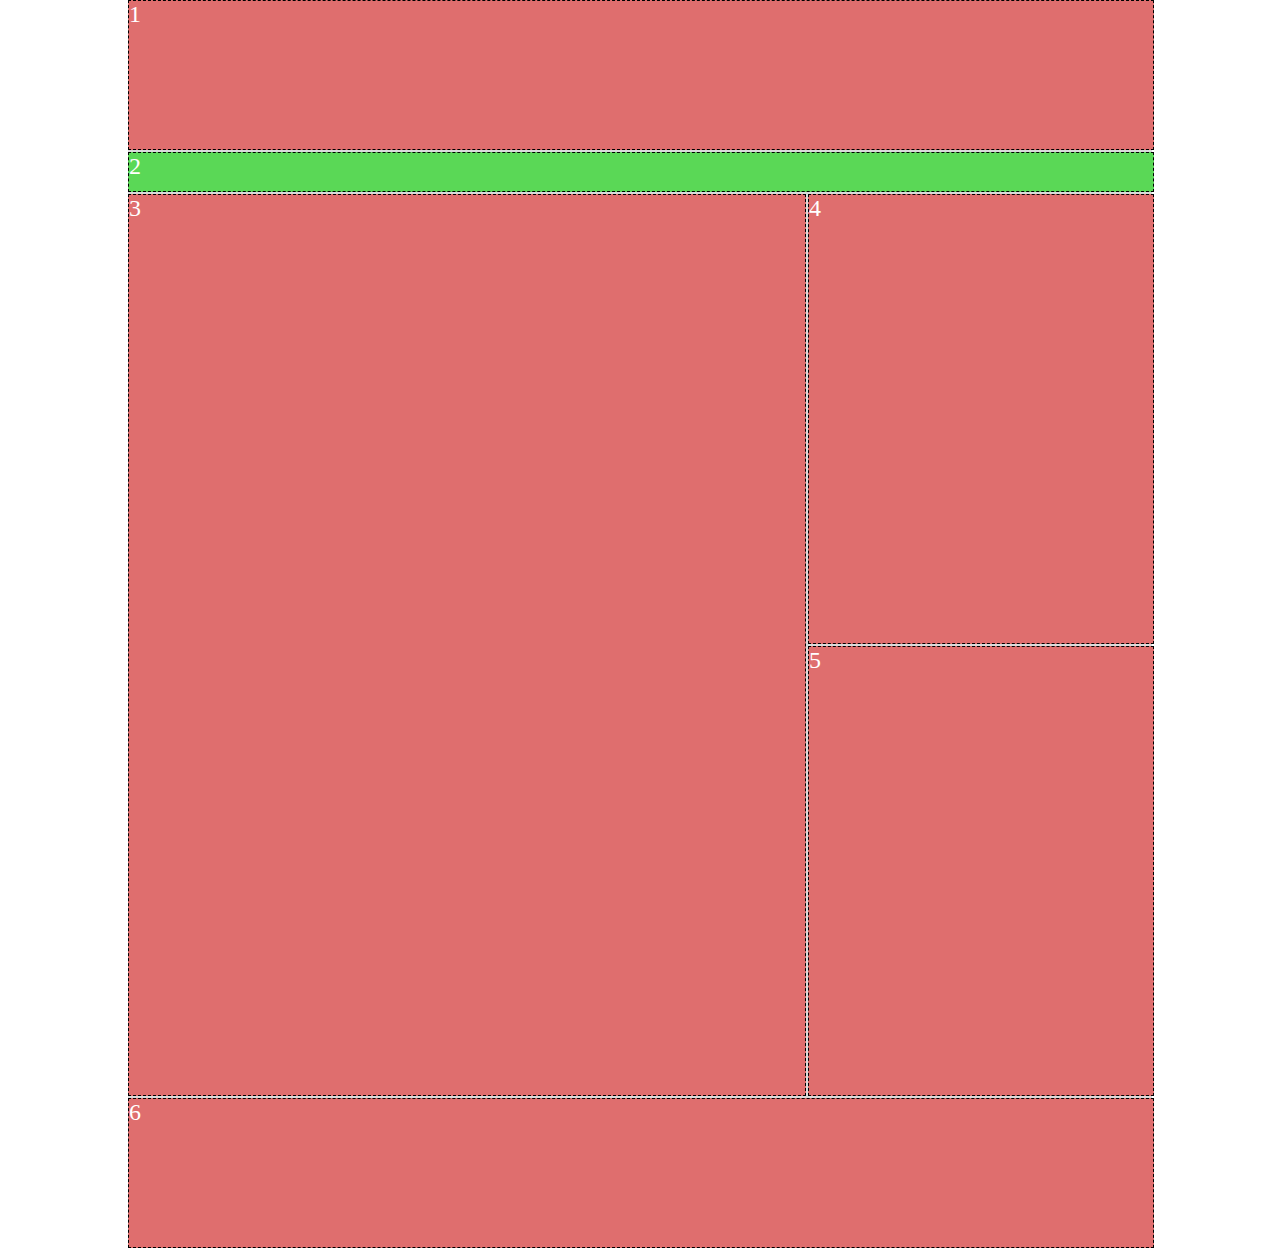
==== example_1.html @ facc5702 "create example_1" ====
<!DOCTYPE html>
<html lang="en">
<head>
    <meta charset="UTF-8">
    <meta name="viewport" content="width=device-width, initial-scale=1.0">
    <link rel="stylesheet" href="css/main.css">
    <title>Grid Practice</title>
</head>
<body>
    <div class="grid">
        <div class="grid__item item-1">1</div>
        <div class="grid__item item-2">2</div>
        <div class="grid__item item-3">3</div>
        <div class="grid__item item-4">4</div>
        <div class="grid__item item-5">5</div>
        <div class="grid__item item-6">6</div>
    </div>
<script src="scripts/script.js"></script>
</body>
</html>
---- css/main.css ----
* {
  padding: 0;
  margin: 0;
}

.grid {
  display: -ms-grid;
  display: grid;
  position: relative;
  width: 80vw;
  margin: 0 auto;
  background: #dadada;
  grid-gap: 2px;
  grid-template: "header header header header header header" 150px "nav nav nav nav nav nav" 40px "article article article article aside aside" minmax(450px, auto) "article article article article banner banner" minmax(450px, auto) "footer footer footer footer footer footer" 150px/minmax(-webkit-max-content, 300px) minmax(-webkit-max-content, 300px) minmax(-webkit-max-content, 300px) minmax(-webkit-max-content, 300px) minmax(-webkit-max-content, 300px) minmax(-webkit-max-content, 300px);
  grid-template: "header header header header header header" 150px "nav nav nav nav nav nav" 40px "article article article article aside aside" minmax(450px, auto) "article article article article banner banner" minmax(450px, auto) "footer footer footer footer footer footer" 150px/minmax(max-content, 300px) minmax(max-content, 300px) minmax(max-content, 300px) minmax(max-content, 300px) minmax(max-content, 300px) minmax(max-content, 300px);
}

.grid__item {
  background: #df6e6e;
  color: #fff;
  font-size: 1.5rem;
  border: 1px dashed #000;
}

.item-1 {
  grid-area: header;
}

.item-2 {
  grid-area: nav;
  background: #5ad856;
  width: 80vw;
}

.item-3 {
  grid-area: article;
}

.item-4 {
  grid-area: aside;
}

.item-5 {
  grid-area: banner;
}

.item-6 {
  grid-area: footer;
}

@media screen and (max-width: 768px) {
  .grid {
    grid-template: "header header header header header header" 150px "nav nav nav nav nav nav" 40px "article article article article article article" minmax(450px, auto) "article article article article article article" minmax(450px, auto) "aside aside aside banner banner banner" minmax(450px, auto) "footer footer footer footer footer footer" 150px/minmax(-webkit-max-content, 300px) minmax(-webkit-max-content, 300px) minmax(-webkit-max-content, 300px) minmax(-webkit-max-content, 300px) minmax(-webkit-max-content, 300px) minmax(-webkit-max-content, 300px);
    grid-template: "header header header header header header" 150px "nav nav nav nav nav nav" 40px "article article article article article article" minmax(450px, auto) "article article article article article article" minmax(450px, auto) "aside aside aside banner banner banner" minmax(450px, auto) "footer footer footer footer footer footer" 150px/minmax(max-content, 300px) minmax(max-content, 300px) minmax(max-content, 300px) minmax(max-content, 300px) minmax(max-content, 300px) minmax(max-content, 300px);
  }
}

@media screen and (max-width: 500px) {
  .grid {
    width: 100%;
    grid-template: "header header header header header header" 150px "nav nav nav nav nav nav" 40px "article article article article article article" minmax(450px, auto) "article article article article article article" minmax(450px, auto) "footer footer footer footer footer footer" 150px/minmax(-webkit-max-content, 300px) minmax(-webkit-max-content, 300px) minmax(-webkit-max-content, 300px) minmax(-webkit-max-content, 300px) minmax(-webkit-max-content, 300px) minmax(-webkit-max-content, 300px);
    grid-template: "header header header header header header" 150px "nav nav nav nav nav nav" 40px "article article article article article article" minmax(450px, auto) "article article article article article article" minmax(450px, auto) "footer footer footer footer footer footer" 150px/minmax(max-content, 300px) minmax(max-content, 300px) minmax(max-content, 300px) minmax(max-content, 300px) minmax(max-content, 300px) minmax(max-content, 300px);
  }
  .item-2 {
    width: 100%;
  }
  .item-5, .item-4 {
    display: none;
  }
}
/*# sourceMappingURL=main.css.map */
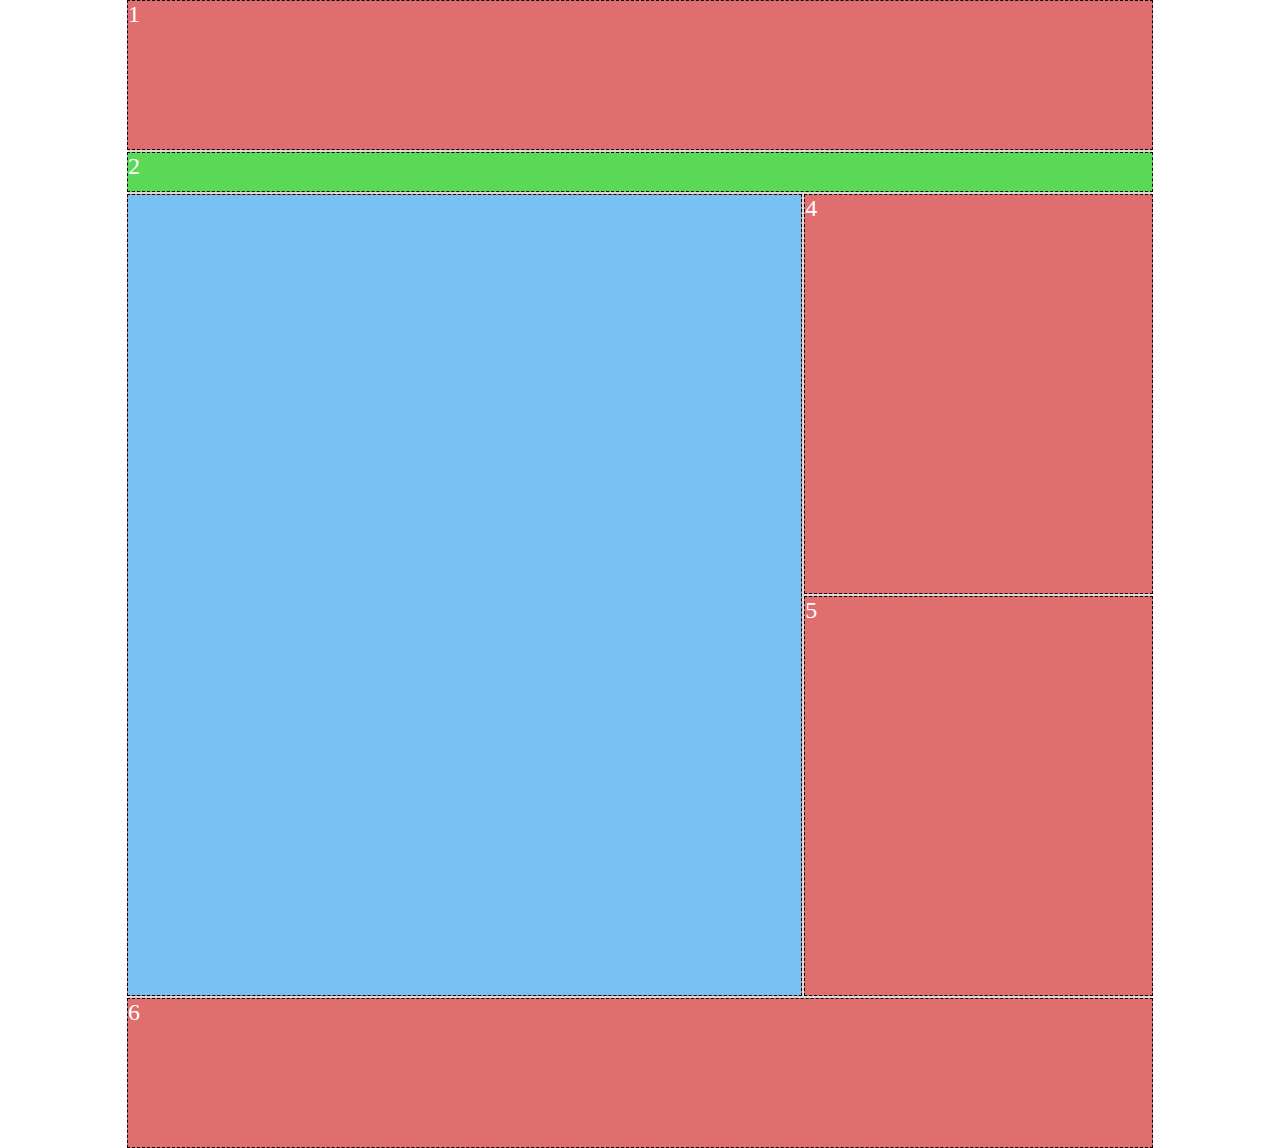
==== commit 6ac3d0cf: "add counter of item-3 rows" ====
--- a/example_1.html
+++ b/example_1.html
@@ -10,7 +10,14 @@
     <div class="grid">
         <div class="grid__item item-1">1</div>
         <div class="grid__item item-2">2</div>
-        <div class="grid__item item-3">3</div>
+        <div class="grid__item item-3">
+            <div class="sub-container sub-1"></div>
+            <div class="sub-container sub-2"></div>
+            <div class="sub-container sub-3"></div>
+            <div class="sub-container sub-4"></div>
+            <div class="sub-container sub-5"></div>
+            <div class="sub-container sub-6"></div>
+        </div>
         <div class="grid__item item-4">4</div>
         <div class="grid__item item-5">5</div>
         <div class="grid__item item-6">6</div>
--- a/css/main.css
+++ b/css/main.css
@@ -11,8 +11,11 @@
   margin: 0 auto;
   background: #dadada;
   grid-gap: 2px;
-  grid-template: "header header header header header header" 150px "nav nav nav nav nav nav" 40px "article article article article aside aside" minmax(450px, auto) "article article article article banner banner" minmax(450px, auto) "footer footer footer footer footer footer" 150px/minmax(-webkit-max-content, 300px) minmax(-webkit-max-content, 300px) minmax(-webkit-max-content, 300px) minmax(-webkit-max-content, 300px) minmax(-webkit-max-content, 300px) minmax(-webkit-max-content, 300px);
-  grid-template: "header header header header header header" 150px "nav nav nav nav nav nav" 40px "article article article article aside aside" minmax(450px, auto) "article article article article banner banner" minmax(450px, auto) "footer footer footer footer footer footer" 150px/minmax(max-content, 300px) minmax(max-content, 300px) minmax(max-content, 300px) minmax(max-content, 300px) minmax(max-content, 300px) minmax(max-content, 300px);
+  -webkit-box-pack: center;
+      -ms-flex-pack: center;
+          justify-content: center;
+  grid-template: "header header header header header header" 150px "nav nav nav nav nav nav" 40px "article article article article aside aside" minmax(200px, auto) "article article article article banner banner" minmax(200px, auto) "footer footer footer footer footer footer" 150px/minmax(-webkit-max-content, 300px) minmax(-webkit-max-content, 300px) minmax(-webkit-max-content, 300px) minmax(-webkit-max-content, 300px) minmax(-webkit-max-content, 300px) minmax(-webkit-max-content, 300px);
+  grid-template: "header header header header header header" 150px "nav nav nav nav nav nav" 40px "article article article article aside aside" minmax(200px, auto) "article article article article banner banner" minmax(200px, auto) "footer footer footer footer footer footer" 150px/minmax(max-content, 300px) minmax(max-content, 300px) minmax(max-content, 300px) minmax(max-content, 300px) minmax(max-content, 300px) minmax(max-content, 300px);
 }
 
 .grid__item {
@@ -34,6 +37,15 @@
 
 .item-3 {
   grid-area: article;
+  display: -ms-grid;
+  display: grid;
+  -ms-grid-columns: 1fr 1fr 1fr;
+      grid-template-columns: 1fr 1fr 1fr;
+  grid-auto-rows: 400px;
+}
+
+.item-3 .sub-container {
+  background: #78c2f3;
 }
 
 .item-4 {
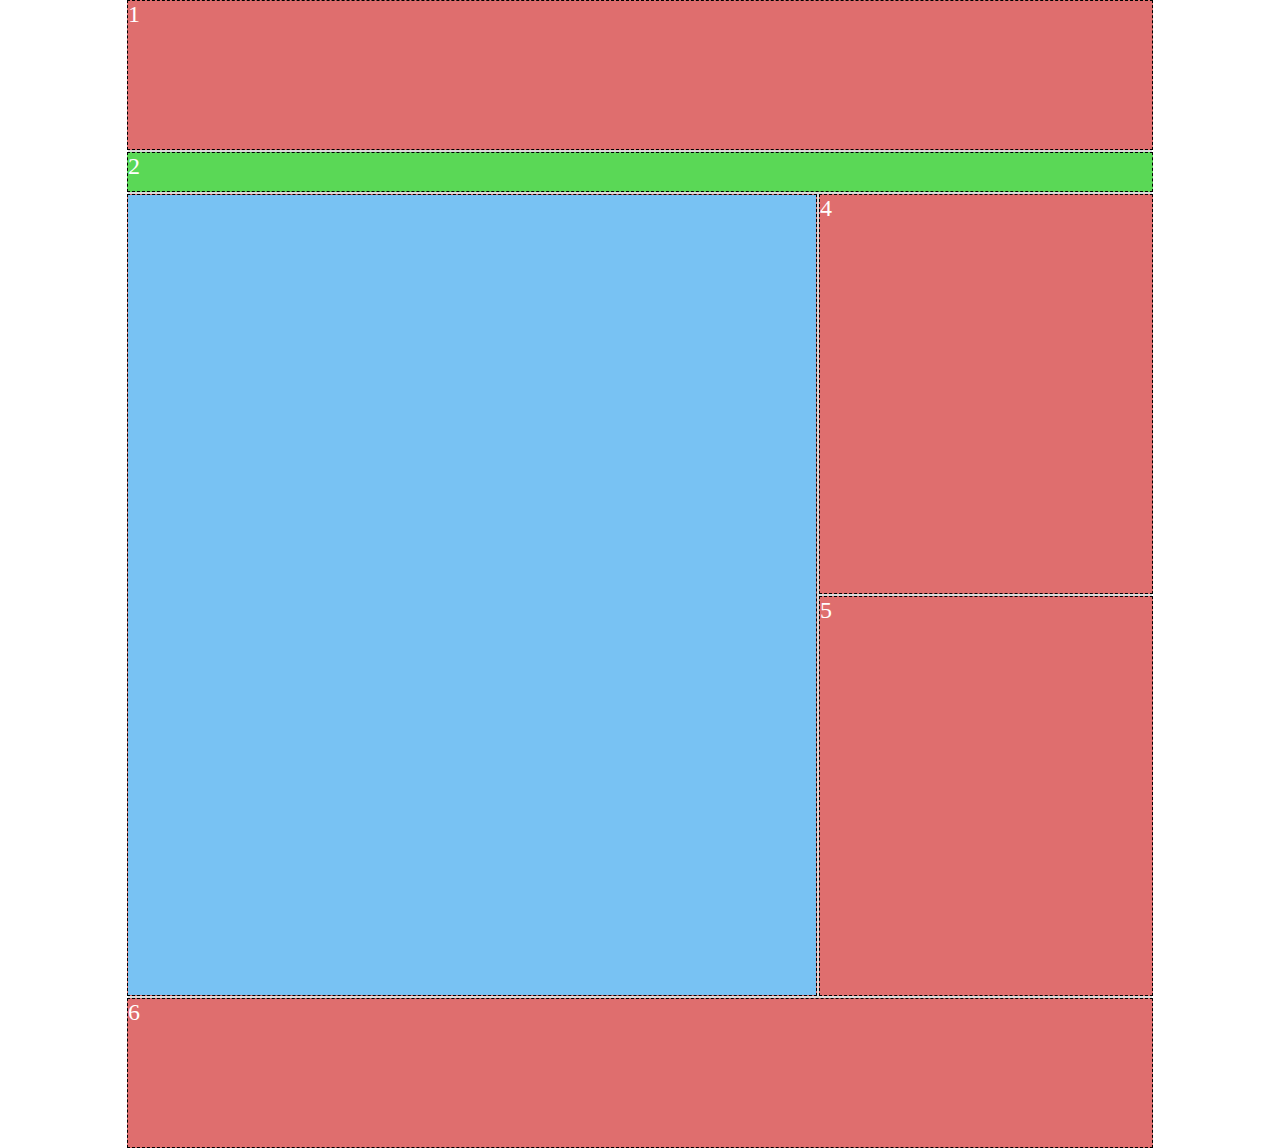
==== commit 0022d5a3: "practice" ====
--- a/example_1.html
+++ b/example_1.html
@@ -11,12 +11,24 @@
         <div class="grid__item item-1">1</div>
         <div class="grid__item item-2">2</div>
         <div class="grid__item item-3">
-            <div class="sub-container sub-1"></div>
-            <div class="sub-container sub-2"></div>
-            <div class="sub-container sub-3"></div>
-            <div class="sub-container sub-4"></div>
-            <div class="sub-container sub-5"></div>
-            <div class="sub-container sub-6"></div>
+            <div class="sub-container sub-1">
+
+            </div>
+            <div class="sub-container sub-2">
+
+            </div>
+            <div class="sub-container sub-3">
+
+            </div>
+            <div class="sub-container sub-4">
+
+            </div>
+            <div class="sub-container sub-5">
+
+            </div>
+            <div class="sub-container sub-6">
+
+            </div>
         </div>
         <div class="grid__item item-4">4</div>
         <div class="grid__item item-5">5</div>
--- a/css/main.css
+++ b/css/main.css
@@ -46,6 +46,7 @@
 
 .item-3 .sub-container {
   background: #78c2f3;
+  padding: .5rem;
 }
 
 .item-4 {
@@ -58,6 +59,10 @@
 
 .item-6 {
   grid-area: footer;
+}
+
+.article {
+  overflow: hidden;
 }
 
 @media screen and (max-width: 768px) {
